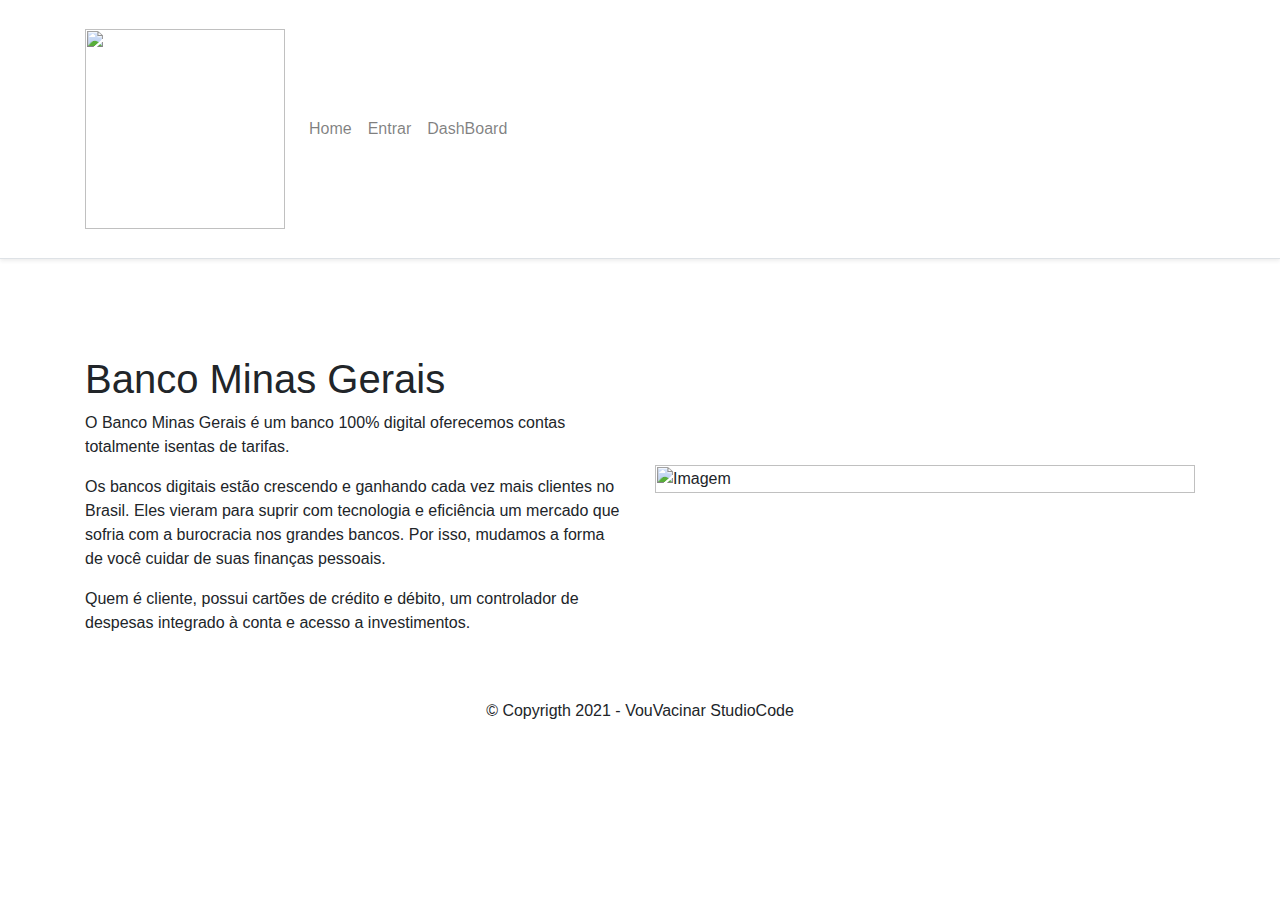
==== index.html @ 91c8c9ec "estrurando dash" ====
<html lang="pt-br">
  <head>
    <meta charset="UTF-8">
    <meta name="viewport" content="width=device-width, initial-scale=1.0">
    <title>Banco Minas Gerais</title>
    <link rel="stylesheet" href="css/style.css">
    <link rel="stylesheet" href="css/style.css">
    <link rel="stylesheet" href="https://maxcdn.bootstrapcdn.com/bootstrap/4.0.0/css/bootstrap.min.css" integrity="sha384-Gn5384xqQ1aoWXA+058RXPxPg6fy4IWvTNh0E263XmFcJlSAwiGgFAW/dAiS6JXm" crossorigin="anonymous">
    <script src="https://code.jquery.com/jquery-2.2.4.min.js" integrity="sha256-BbhdlvQf/xTY9gja0Dq3HiwQF8LaCRTXxZKRutelT44=" crossorigin="anonymous"></script>
    <script src="https://cdnjs.cloudflare.com/ajax/libs/popper.js/1.12.9/umd/popper.min.js" integrity="sha384-ApNbgh9B+Y1QKtv3Rn7W3mgPxhU9K/ScQsAP7hUibX39j7fakFPskvXusvfa0b4Q" crossorigin="anonymous"></script>
    <link href="https://stackpath.bootstrapcdn.com/bootstrap/4.4.1/css/bootstrap.min.css" rel="stylesheet" type="text/css"/>
    <script src="https://stackpath.bootstrapcdn.com/bootstrap/4.4.1/js/bootstrap.bundle.min.js" type="text/javascript"></script>
    <script src="https://cdnjs.cloudflare.com/ajax/libs/axios/0.21.1/axios.min.js" integrity="sha512-bZS47S7sPOxkjU/4Bt0zrhEtWx0y0CRkhEp8IckzK+ltifIIE9EMIMTuT/mEzoIMewUINruDBIR/jJnbguonqQ==" crossorigin="anonymous"></script>
    <script src="https://cdnjs.cloudflare.com/ajax/libs/js-cookie/2.2.1/js.cookie.min.js" integrity="sha512-Meww2sXqNHxI1+5Dyh/9KAtvI9RZSA4c1K2k5iL02oiPO/RH3Q30L3M1albtqMg50u4gRTYdV4EXOQqXEI336A==" crossorigin="anonymous"></script>
    <link rel="stylesheet" href="https://cdn.jsdelivr.net/npm/bootstrap-icons@1.3.0/font/bootstrap-icons.css">

  </head>
  <body>
    <header
      class="align-items-center p-3 px-md-4 mb-3 bg-white border-bottom shadow-sm">
      <nav class="navbar navbar-expand-lg navbar-light" id="nav"></nav>
    </header>

    <div class="container" id="app"></div>

    <footer class="text-center text-small" id="rodape"></footer>

    
    <script src="js/script.js"></script>




  </body>
</html>
---- css/style.css ----
.nav-link:hover {
  color: #dc3545 !important;
}
#checkbox:checked {
  color: #dc3545;
  background-color: #dc3545;
  border-color: #dc3545;
}
#checkbox:focus {
  box-shadow: none;
  border-color: #dc3545;
}

.dash-contentheading{
  margin: 30px 0px 40px 0px;
  display: flex;
  justify-content: space-between;
}


.modal .modal-dialog-aside{
min-width: 550px;
max-width:100%; height: 100%; margin:0;
transform: translate(0); transition: transform .2s;
}


.modal .modal-dialog-aside .modal-content{  height: inherit; border:0; border-radius: 0;}
.modal .modal-dialog-aside .modal-content .modal-body{ overflow-y: auto }
.modal.fixed-left .modal-dialog-aside{ margin-left:auto;  transform: translateX(100%); }
.modal.fixed-right .modal-dialog-aside{ margin-right:auto; transform: translateX(-100%); }

.modal.show .modal-dialog-aside{ transform: translateX(0);  }
---- css/style.css ----
.nav-link:hover {
  color: #dc3545 !important;
}
#checkbox:checked {
  color: #dc3545;
  background-color: #dc3545;
  border-color: #dc3545;
}
#checkbox:focus {
  box-shadow: none;
  border-color: #dc3545;
}

.dash-contentheading{
  margin: 30px 0px 40px 0px;
  display: flex;
  justify-content: space-between;
}


.modal .modal-dialog-aside{
min-width: 550px;
max-width:100%; height: 100%; margin:0;
transform: translate(0); transition: transform .2s;
}


.modal .modal-dialog-aside .modal-content{  height: inherit; border:0; border-radius: 0;}
.modal .modal-dialog-aside .modal-content .modal-body{ overflow-y: auto }
.modal.fixed-left .modal-dialog-aside{ margin-left:auto;  transform: translateX(100%); }
.modal.fixed-right .modal-dialog-aside{ margin-right:auto; transform: translateX(-100%); }

.modal.show .modal-dialog-aside{ transform: translateX(0);  }
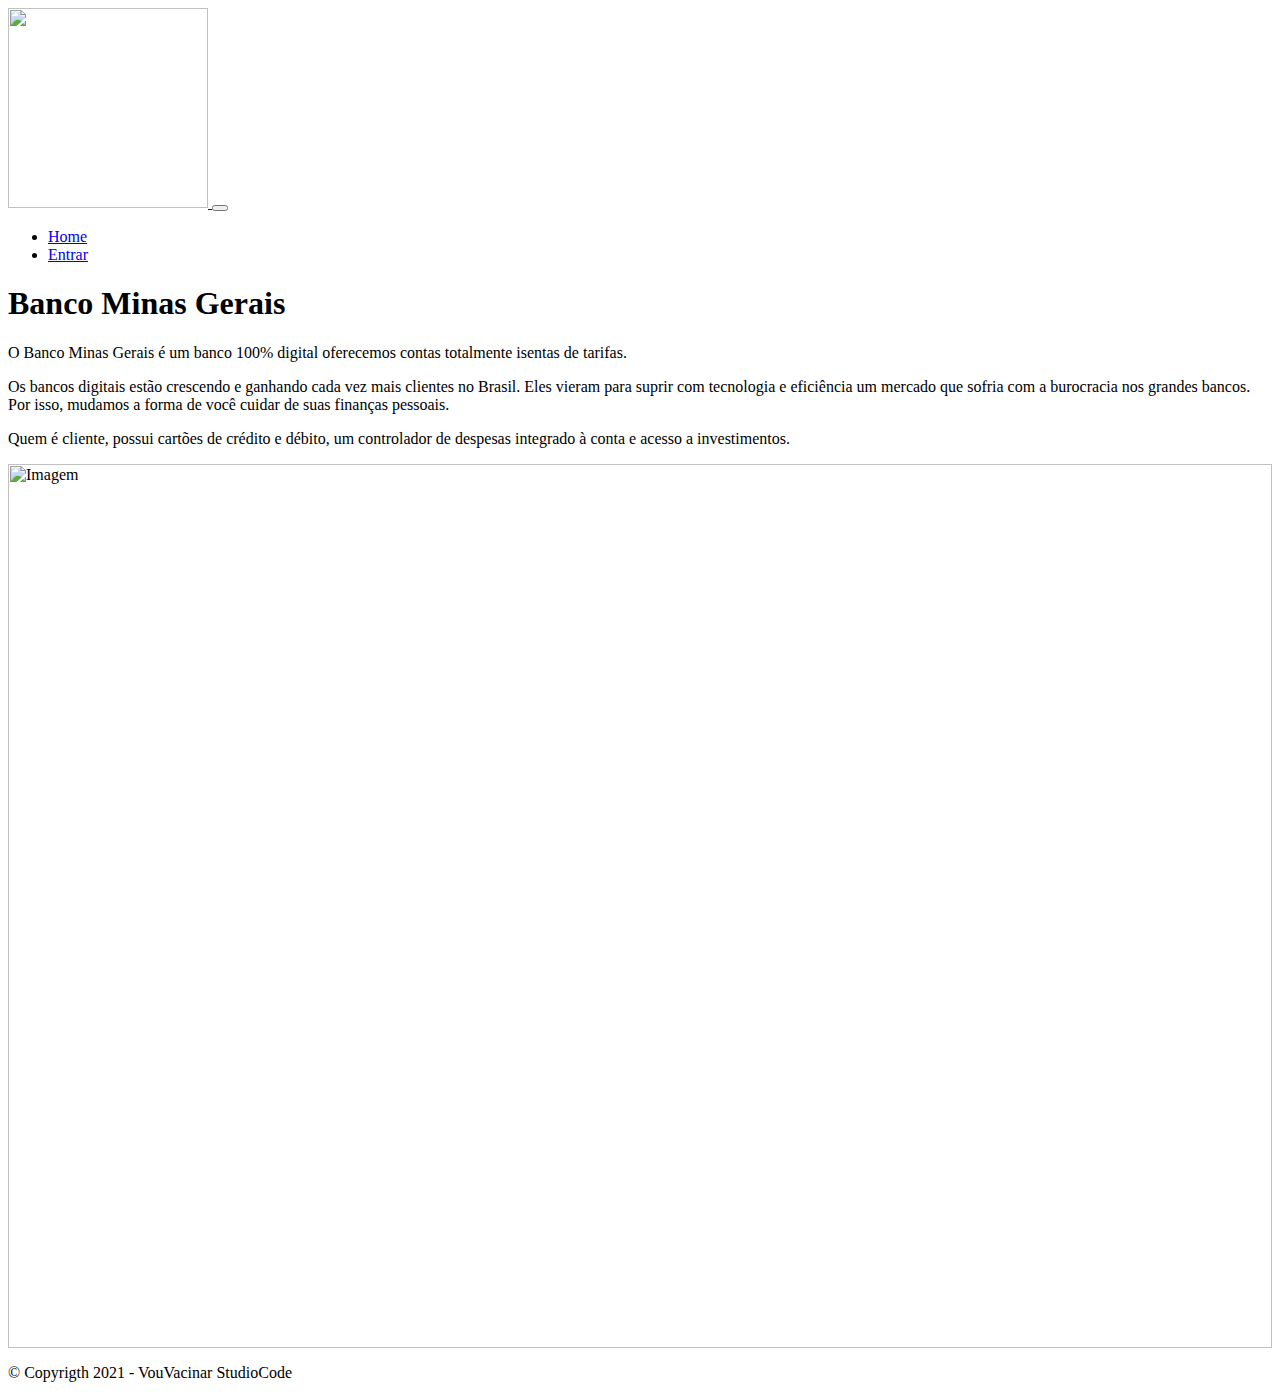
==== commit 7d9de936: "login e cadastro funcionando" ====
--- a/index.html
+++ b/index.html
@@ -4,32 +4,78 @@
     <meta name="viewport" content="width=device-width, initial-scale=1.0">
     <title>Banco Minas Gerais</title>
     <link rel="stylesheet" href="css/style.css">
-    <link rel="stylesheet" href="css/style.css">
-    <link rel="stylesheet" href="https://maxcdn.bootstrapcdn.com/bootstrap/4.0.0/css/bootstrap.min.css" integrity="sha384-Gn5384xqQ1aoWXA+058RXPxPg6fy4IWvTNh0E263XmFcJlSAwiGgFAW/dAiS6JXm" crossorigin="anonymous">
-    <script src="https://code.jquery.com/jquery-2.2.4.min.js" integrity="sha256-BbhdlvQf/xTY9gja0Dq3HiwQF8LaCRTXxZKRutelT44=" crossorigin="anonymous"></script>
-    <script src="https://cdnjs.cloudflare.com/ajax/libs/popper.js/1.12.9/umd/popper.min.js" integrity="sha384-ApNbgh9B+Y1QKtv3Rn7W3mgPxhU9K/ScQsAP7hUibX39j7fakFPskvXusvfa0b4Q" crossorigin="anonymous"></script>
-    <link href="https://stackpath.bootstrapcdn.com/bootstrap/4.4.1/css/bootstrap.min.css" rel="stylesheet" type="text/css"/>
-    <script src="https://stackpath.bootstrapcdn.com/bootstrap/4.4.1/js/bootstrap.bundle.min.js" type="text/javascript"></script>
+    <link href="https://cdn.jsdelivr.net/npm/bootstrap@5.0.0-beta1/dist/css/bootstrap.min.css" rel="stylesheet"
+      integrity="sha384-giJF6kkoqNQ00vy+HMDP7azOuL0xtbfIcaT9wjKHr8RbDVddVHyTfAAsrekwKmP1" crossorigin="anonymous">
+    <script src="https://cdn.jsdelivr.net/npm/bootstrap@5.0.0-beta1/dist/js/bootstrap.bundle.min.js"
+      integrity="sha384-ygbV9kiqUc6oa4msXn9868pTtWMgiQaeYH7/t7LECLbyPA2x65Kgf80OJFdroafW"
+      crossorigin="anonymous"
+    ></script>
+    <script
+      src="https://cdn.jsdelivr.net/npm/@popperjs/core@2.5.4/dist/umd/popper.min.js"
+      integrity="sha384-q2kxQ16AaE6UbzuKqyBE9/u/KzioAlnx2maXQHiDX9d4/zp8Ok3f+M7DPm+Ib6IU"
+      crossorigin="anonymous"
+    ></script>
+    <script
+      src="https://cdn.jsdelivr.net/npm/bootstrap@5.0.0-beta1/dist/js/bootstrap.min.js"
+      integrity="sha384-pQQkAEnwaBkjpqZ8RU1fF1AKtTcHJwFl3pblpTlHXybJjHpMYo79HY3hIi4NKxyj"
+      crossorigin="anonymous"
+    ></script>
     <script src="https://cdnjs.cloudflare.com/ajax/libs/axios/0.21.1/axios.min.js" integrity="sha512-bZS47S7sPOxkjU/4Bt0zrhEtWx0y0CRkhEp8IckzK+ltifIIE9EMIMTuT/mEzoIMewUINruDBIR/jJnbguonqQ==" crossorigin="anonymous"></script>
-    <script src="https://cdnjs.cloudflare.com/ajax/libs/js-cookie/2.2.1/js.cookie.min.js" integrity="sha512-Meww2sXqNHxI1+5Dyh/9KAtvI9RZSA4c1K2k5iL02oiPO/RH3Q30L3M1albtqMg50u4gRTYdV4EXOQqXEI336A==" crossorigin="anonymous"></script>
-    <link rel="stylesheet" href="https://cdn.jsdelivr.net/npm/bootstrap-icons@1.3.0/font/bootstrap-icons.css">
 
   </head>
   <body>
     <header
-      class="align-items-center p-3 px-md-4 mb-3 bg-white border-bottom shadow-sm">
-      <nav class="navbar navbar-expand-lg navbar-light" id="nav"></nav>
+      class="align-items-center p-3 px-md-4 mb-3 bg-white border-bottom shadow-sm"
+    >
+      <nav class="navbar navbar-expand-lg navbar-light">
+        <div class="container m-auto" width="100%">
+          <a class="navbar-brand" href="#">
+            <img src="img/logo.svg" class="img-fluid" width="200px" alt="">
+          </a>
+          <button class="navbar-toggler" type="button">
+            <span class="navbar-toggler-icon"></span>
+          </button>
+          <div class="collapse navbar-collapse" id="navbarSupportedContent">
+            <ul class="navbar-nav me-auto mb-2 mb-lg-0 text-center">
+              <li class="nav-item">
+                <a class="nav-link" aria-current="page" href="index.html"
+                  >Home</a
+                >
+              </li>
+              <li class="nav-item">
+                <a class="nav-link" href="login.html">Entrar</a>
+              </li>
+            </ul>
+          </div>
+        </div>
+      </nav>
     </header>
-
-    <div class="container" id="app"></div>
-
-    <footer class="text-center text-small" id="rodape"></footer>
-
-    
-    <script src="js/script.js"></script>
-
-
-
-
+    <div class="container">
+      <div class="row mt-5 mb-5">
+        <div class="col-md-6 m-auto">
+          <div class="fluid justify-center pt-5">
+            <h1>Banco Minas Gerais</h1>
+            <p>
+              O Banco Minas Gerais é um banco 100% digital oferecemos contas totalmente isentas de tarifas.</p>
+            <p> Os bancos digitais estão crescendo e ganhando cada vez mais clientes no Brasil. Eles vieram para suprir
+              com tecnologia e eficiência um mercado que sofria com a burocracia nos grandes bancos. Por isso, mudamos a
+              forma de você cuidar de suas finanças pessoais.</p>
+              <p>Quem é cliente, possui cartões de crédito e débito, um controlador de despesas integrado à conta e acesso a investimentos.</p>
+          </div>
+        </div>
+          <div class="col-md-6 m-auto">
+            <img
+              src="img/img-4.jpg"
+              class="img-fluid m-auto"
+              width="100%"
+              alt="Imagem"
+            />
+          </div>
+        </div>
+      </div>
+    </div>
+    <footer class="text-center text-small">
+      <p>© Copyrigth 2021 - VouVacinar StudioCode</p>
+    </footer>
   </body>
-</html>
+</html>